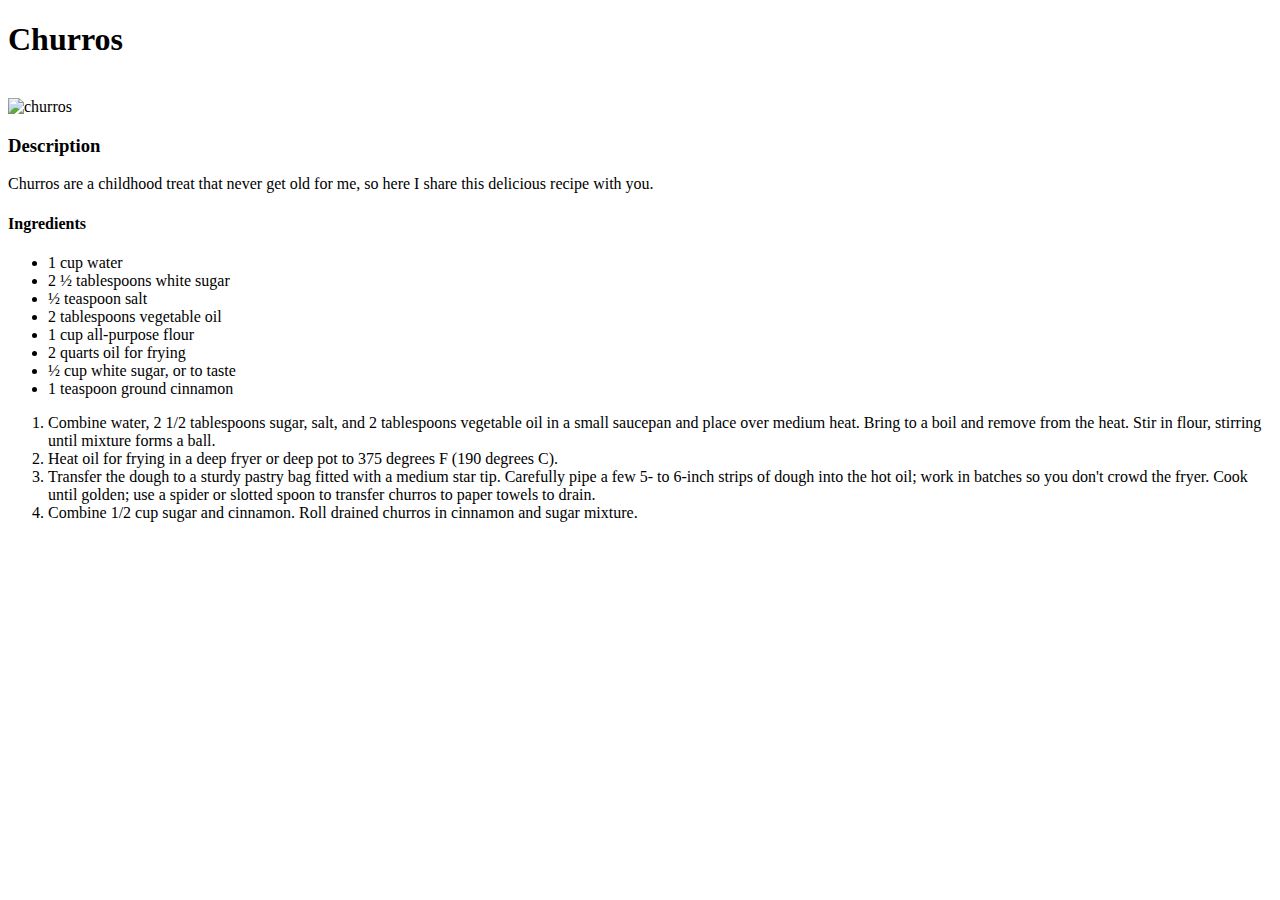
==== recipes/churros.html @ d8b5589f "added more recipes" ====
<!DOCTYPE html>
<html lang="en">
<head>
    <meta charset="UTF-8">
    <title>Churros</title>
</head>
<body>
   
    <h1>Churros</h1>
   
    <br>
    <img src="https://bakeitwithlove.com/wp-content/uploads/2022/04/Churros-sq.jpg" alt="churros">
    <br>

    <h3>Description</h3>

     <p>
        Churros are a childhood treat that never get old for me, so here I share 
        this delicious recipe with you.
     </p>
    
    <h4>Ingredients</h4>

     <ul>

        <li>1 cup water</li>
        <li>2 ½ tablespoons white sugar</li>
        <li>½ teaspoon salt</li>
        <li>2 tablespoons vegetable oil</li>
        <li>1 cup all-purpose flour</li>
        <li>2 quarts oil for frying</li>
        <li>½ cup white sugar, or to taste</li>
        <li>1 teaspoon ground cinnamon</li>

     </ul>

     <ol>

        <li>Combine water, 2 1/2 tablespoons sugar, salt, and 2 tablespoons 
            vegetable oil in a small saucepan and place over medium heat. 
            Bring to a boil and remove from the heat. Stir in flour, stirring
             until mixture forms a ball.</li>

        <li>Heat oil for frying in a deep fryer or deep pot to 375 degrees F (190 degrees C).</li>

        <li>Transfer the dough to a sturdy pastry bag fitted with a medium star tip. 
            Carefully pipe a few 5- to 6-inch strips of dough into the hot oil; work in 
            batches so you don't crowd the fryer. Cook until golden; use a spider or slotted 
            spoon to transfer churros to paper towels to drain.</li>

        <li>Combine 1/2 cup sugar and cinnamon. Roll drained churros in cinnamon and sugar mixture.</li>
        
     </ol>

</body>
</html>
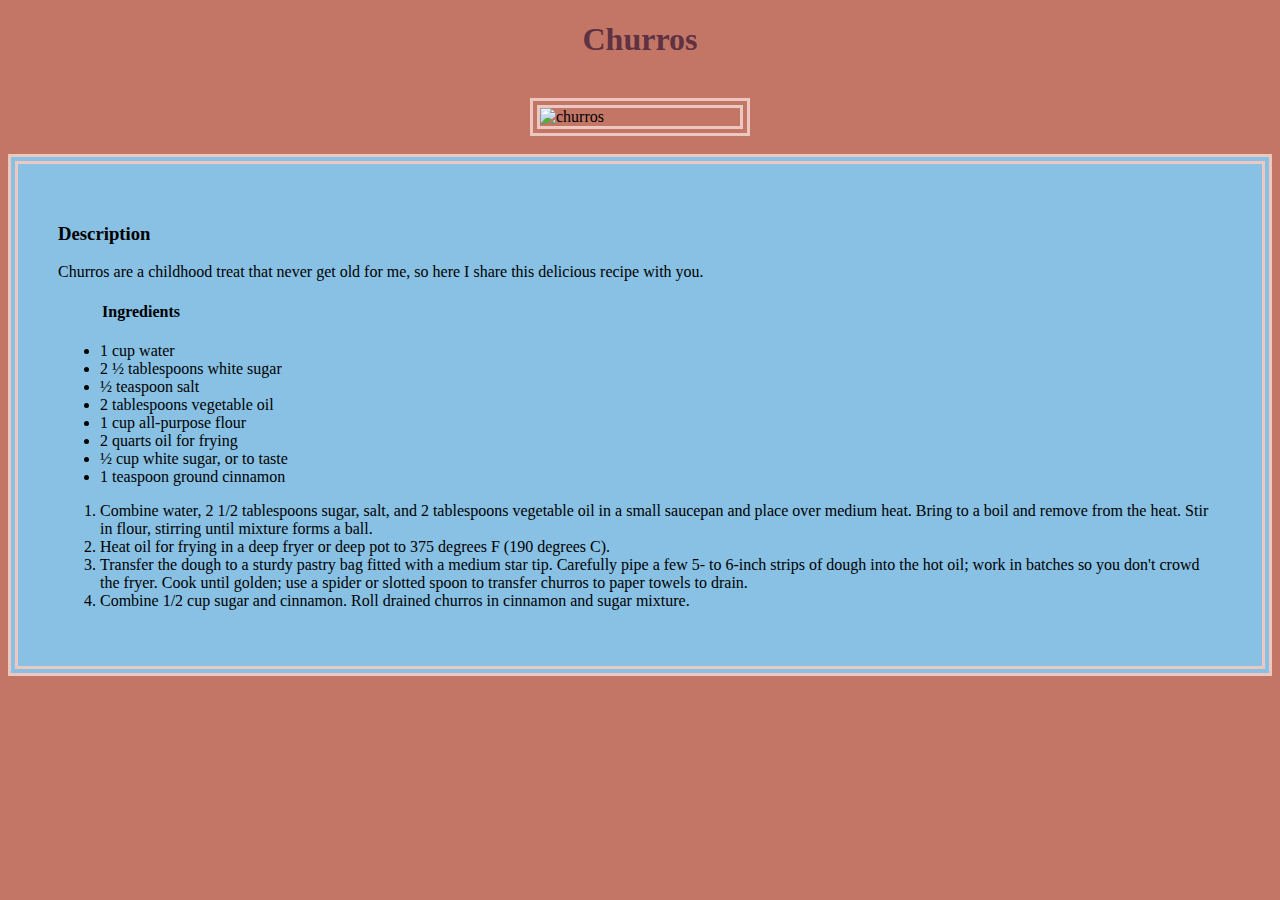
==== commit aabd73f1: "added styling" ====
--- a/recipes/churros.html
+++ b/recipes/churros.html
@@ -3,7 +3,9 @@
 <head>
     <meta charset="UTF-8">
     <title>Churros</title>
+    <link rel="stylesheet" href="../style.css">
 </head>
+
 <body>
    
     <h1>Churros</h1>
@@ -11,7 +13,7 @@
     <br>
     <img src="https://bakeitwithlove.com/wp-content/uploads/2022/04/Churros-sq.jpg" alt="churros">
     <br>
-
+<div class="listback">
     <h3>Description</h3>
 
      <p>
@@ -19,9 +21,9 @@
         this delicious recipe with you.
      </p>
     
-    <h4>Ingredients</h4>
+    <h4 class="marge">Ingredients</h4>
 
-     <ul>
+     <ul class="yep">
 
         <li>1 cup water</li>
         <li>2 ½ tablespoons white sugar</li>
@@ -34,7 +36,7 @@
 
      </ul>
 
-     <ol>
+     <ol class="grdi">
 
         <li>Combine water, 2 1/2 tablespoons sugar, salt, and 2 tablespoons 
             vegetable oil in a small saucepan and place over medium heat. 
@@ -46,11 +48,11 @@
         <li>Transfer the dough to a sturdy pastry bag fitted with a medium star tip. 
             Carefully pipe a few 5- to 6-inch strips of dough into the hot oil; work in 
             batches so you don't crowd the fryer. Cook until golden; use a spider or slotted 
-            spoon to transfer churros to paper towels to drain.</li>
+            spoon to transfer churros to paper towels to drain. </li>
 
         <li>Combine 1/2 cup sugar and cinnamon. Roll drained churros in cinnamon and sugar mixture.</li>
         
      </ol>
-
+</div>
 </body>
 </html>--- a/style.css
+++ b/style.css
@@ -0,0 +1,52 @@
+
+body{
+    background-color: hsl(11, 44%, 58%);
+}
+
+h1{
+    color: #5e3242;
+    text-align: center;
+   
+
+}
+title{
+    font-weight: 900;
+}
+
+.first, .listback{
+    background-color: #88c1e4;
+    padding: 40px;
+    border: 10px double  hsl(11, 55%, 84%);
+    
+}
+ul.reci > li{
+    margin: 30px;
+    padding-right: 50px;
+    text-align: center;
+    list-style-type: none;
+
+  
+}
+
+.marge{
+    margin-left:44px;
+}
+img{
+    width: 200px;
+    height: 100%;
+    display: block;
+    margin-left: auto;
+    margin-right: auto;
+    border: 10px double  hsl(11, 55%, 84%);
+}
+
+.yep,.grdi{
+    font-family: Cambria, Cochin, Georgia, Times, 'Times New Roman', serif;
+    font-weight: 400;
+    margin-left: 2px;
+}
+.reci {
+    background-color: beige;
+    margin: 80px;
+    border: 10px double  hsl(11, 55%, 84%);
+}